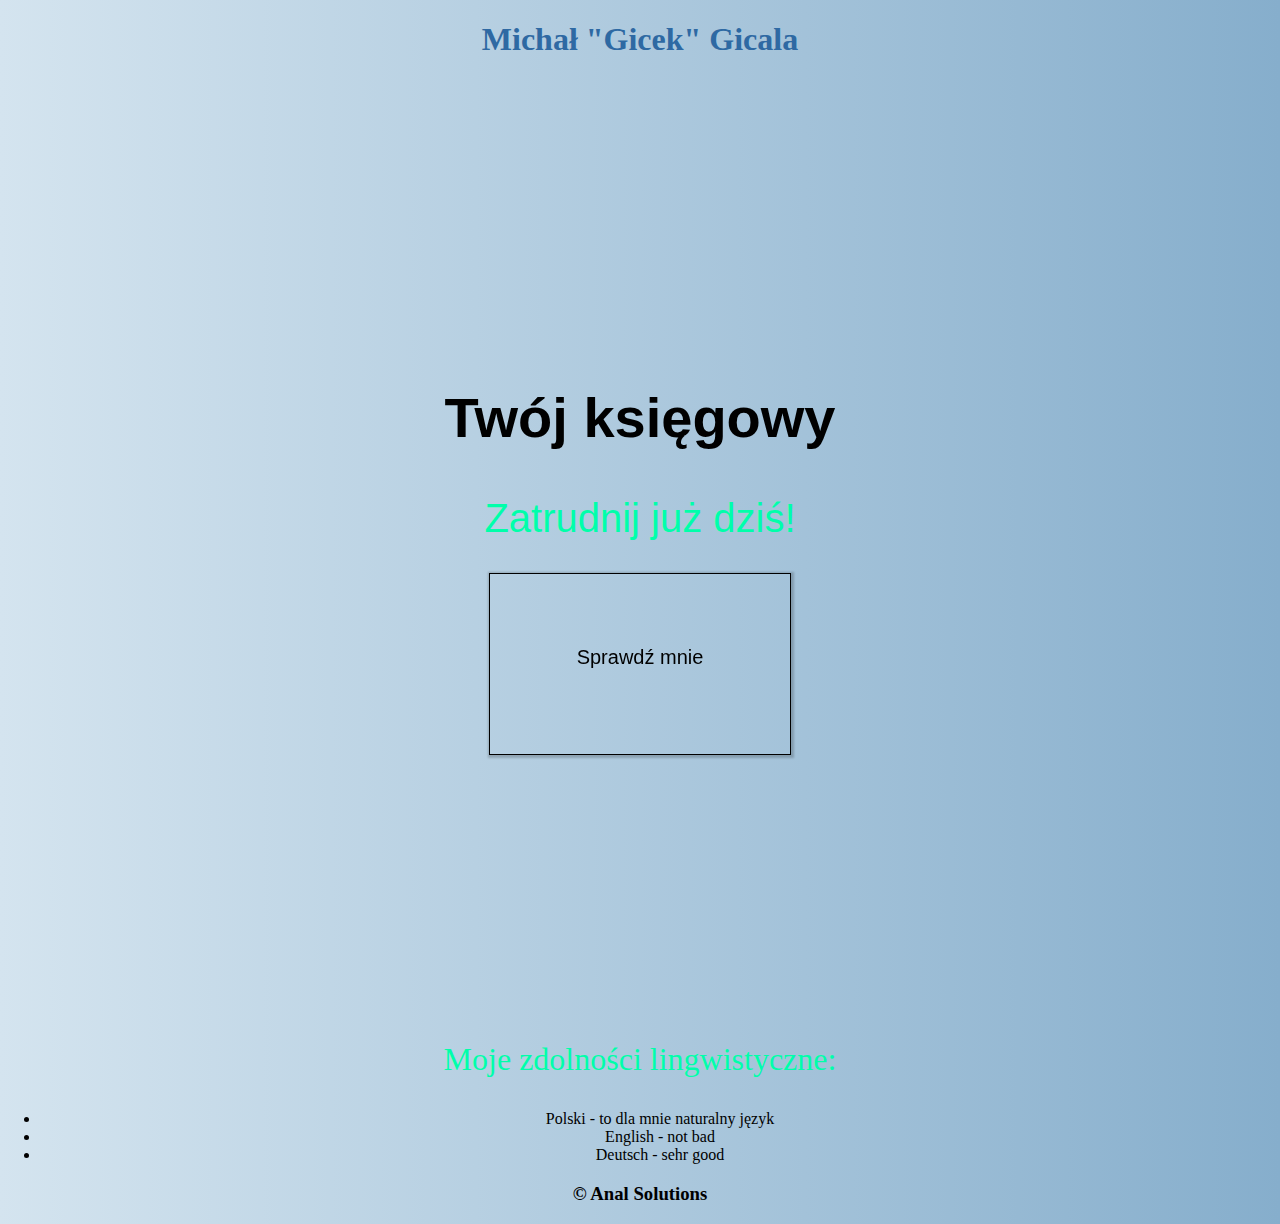
==== index.html @ 6048cc8d "Update index.html" ====
<!DOCTYPE html>
<html>
<head>
	<title>Gicek</title>
<link rel="stylesheet" type="text/css" href="https://00gicek.github.io/main.css"/>
</head>
<body>
	<h1>Michał "Gicek" Gicala</h1>
	<div class="hero">
		<h2>Twój księgowy</h2>
		<p><a href="https://vimeo.com/143299033">Zatrudnij już dziś!</a></p>

		
<div class="notecard">
<div class="front">
<span class="word">Sprawdź mnie</span>
</div><div class="back">
<div class="definition">
Hehehehehhehhe
<div class="photo"></div>
</div>
</div>
</div>
	</div>
	
	<div class="jezyki">
<p>Moje zdolności lingwistyczne:</p>
<ul>
<li>Polski - to dla mnie naturalny język</li>
<li>English - not bad</li>
<li>Deutsch - sehr good</li>
</ul>
	
	<h3>&copy; Anal Solutions</h3>
</body>
</html>
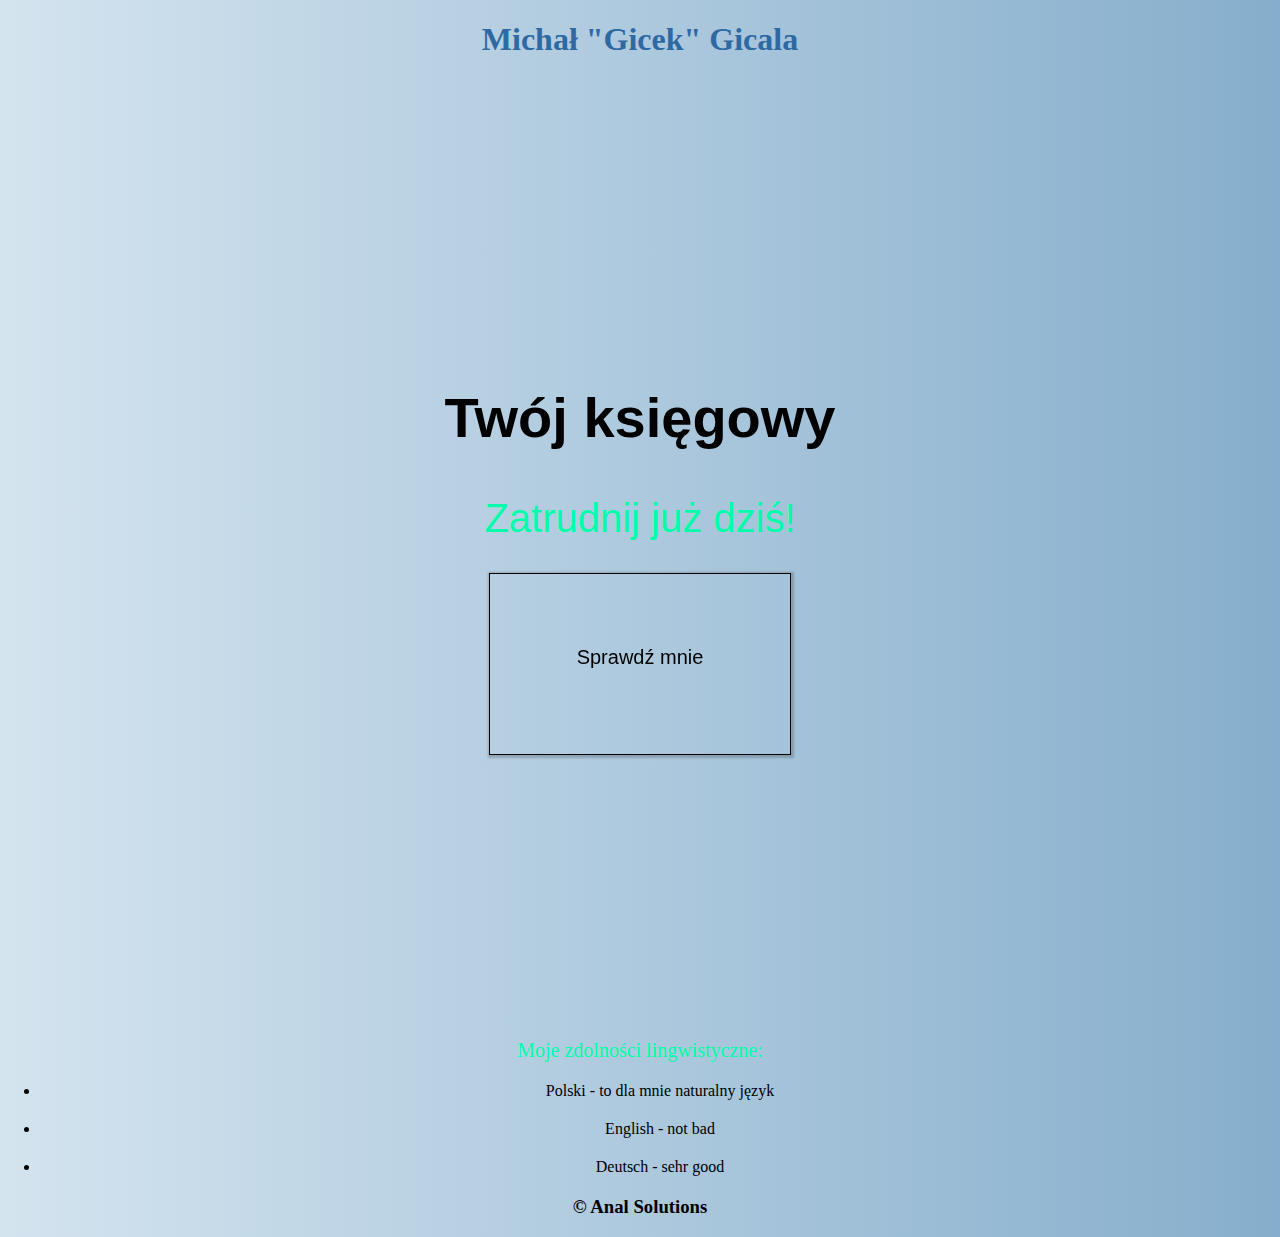
==== commit e12eba29: "Update index.html" ====
--- a/index.html
+++ b/index.html
@@ -8,8 +8,9 @@
 	<h1>Michał "Gicek" Gicala</h1>
 	<div class="hero">
 		<h2>Twój księgowy</h2>
+		<div class="zatrudnij">
 		<p><a href="https://vimeo.com/143299033">Zatrudnij już dziś!</a></p>
-
+		</div>
 		
 <div class="notecard">
 <div class="front">
@@ -26,10 +27,11 @@
 	<div class="jezyki">
 <p>Moje zdolności lingwistyczne:</p>
 <ul>
-<li>Polski - to dla mnie naturalny język</li>
-<li>English - not bad</li>
-<li>Deutsch - sehr good</li>
+	<p><li>Polski - to dla mnie naturalny język</li></p>
+	<p><li>English - not bad</li></p>
+	<p><li>Deutsch - sehr good</li></p>
 </ul>
+	</div>
 	
 	<h3>&copy; Anal Solutions</h3>
 </body>
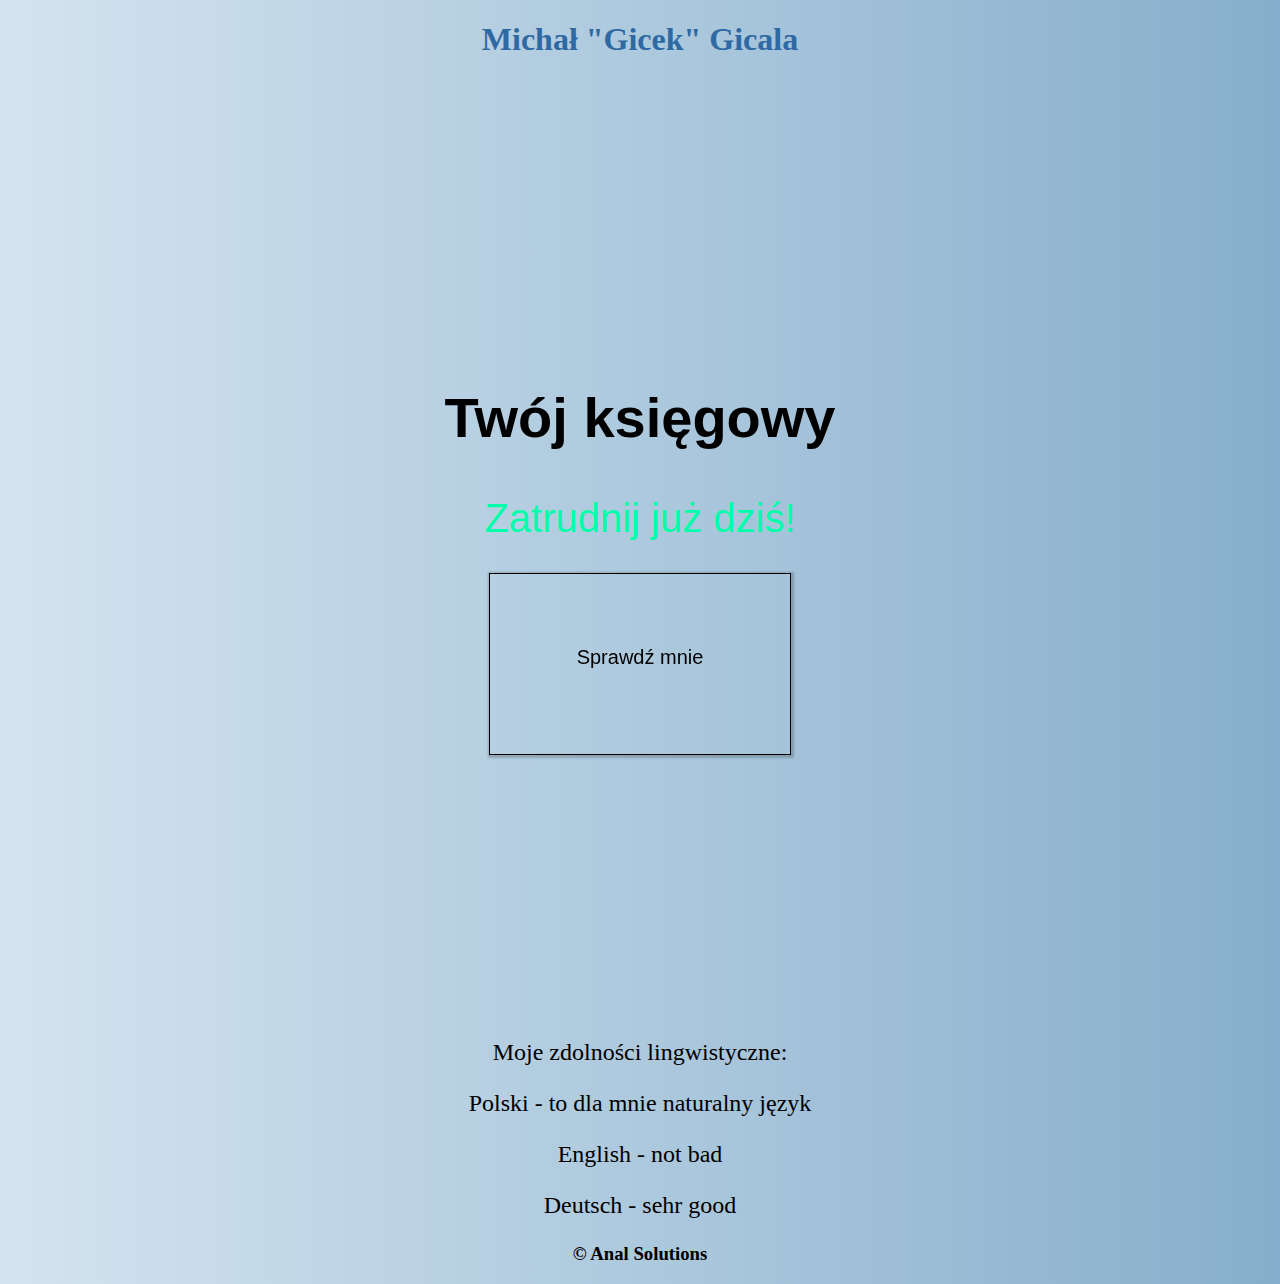
==== commit 73b8090b: "Update index.html" ====
--- a/index.html
+++ b/index.html
@@ -26,11 +26,11 @@
 	
 	<div class="jezyki">
 <p>Moje zdolności lingwistyczne:</p>
-<ul>
-	<p><li>Polski - to dla mnie naturalny język</li></p>
-	<p><li>English - not bad</li></p>
-	<p><li>Deutsch - sehr good</li></p>
-</ul>
+
+	<p>Polski - to dla mnie naturalny język</p>
+	<p>English - not bad</p>
+	<p>Deutsch - sehr good</p>
+
 	</div>
 	
 	<h3>&copy; Anal Solutions</h3>
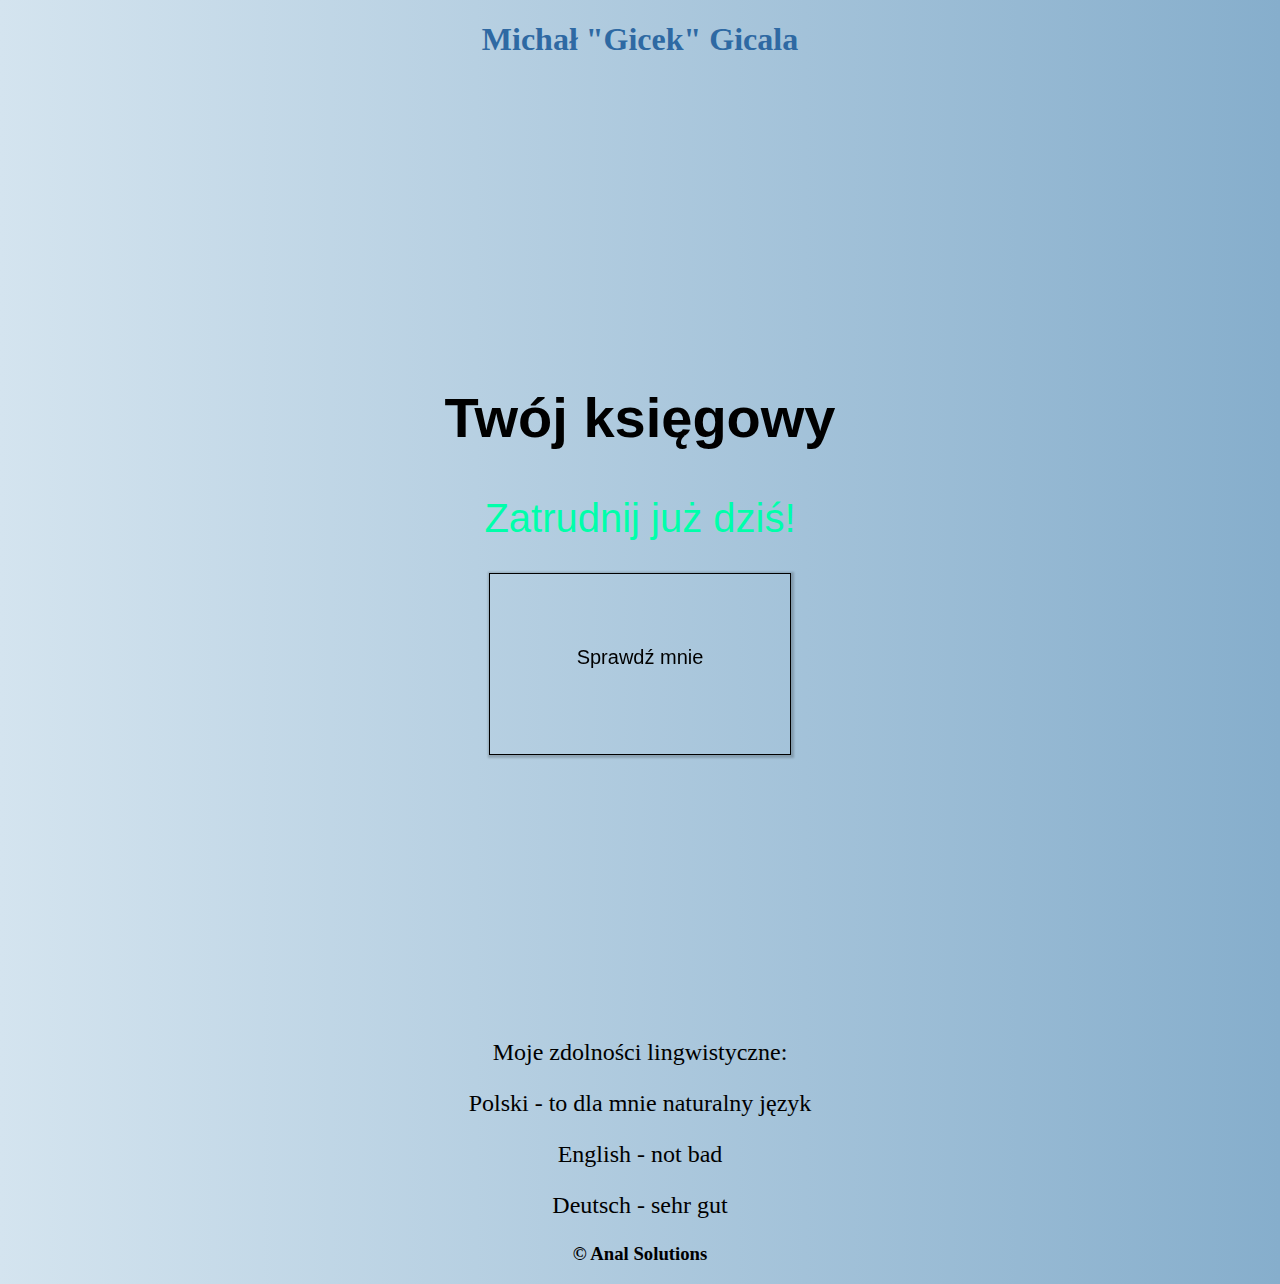
==== commit 7f946781: "Update index.html" ====
--- a/index.html
+++ b/index.html
@@ -29,7 +29,7 @@
 
 	<p>Polski - to dla mnie naturalny język</p>
 	<p>English - not bad</p>
-	<p>Deutsch - sehr good</p>
+	<p>Deutsch - sehr gut</p>
 
 	</div>
 	
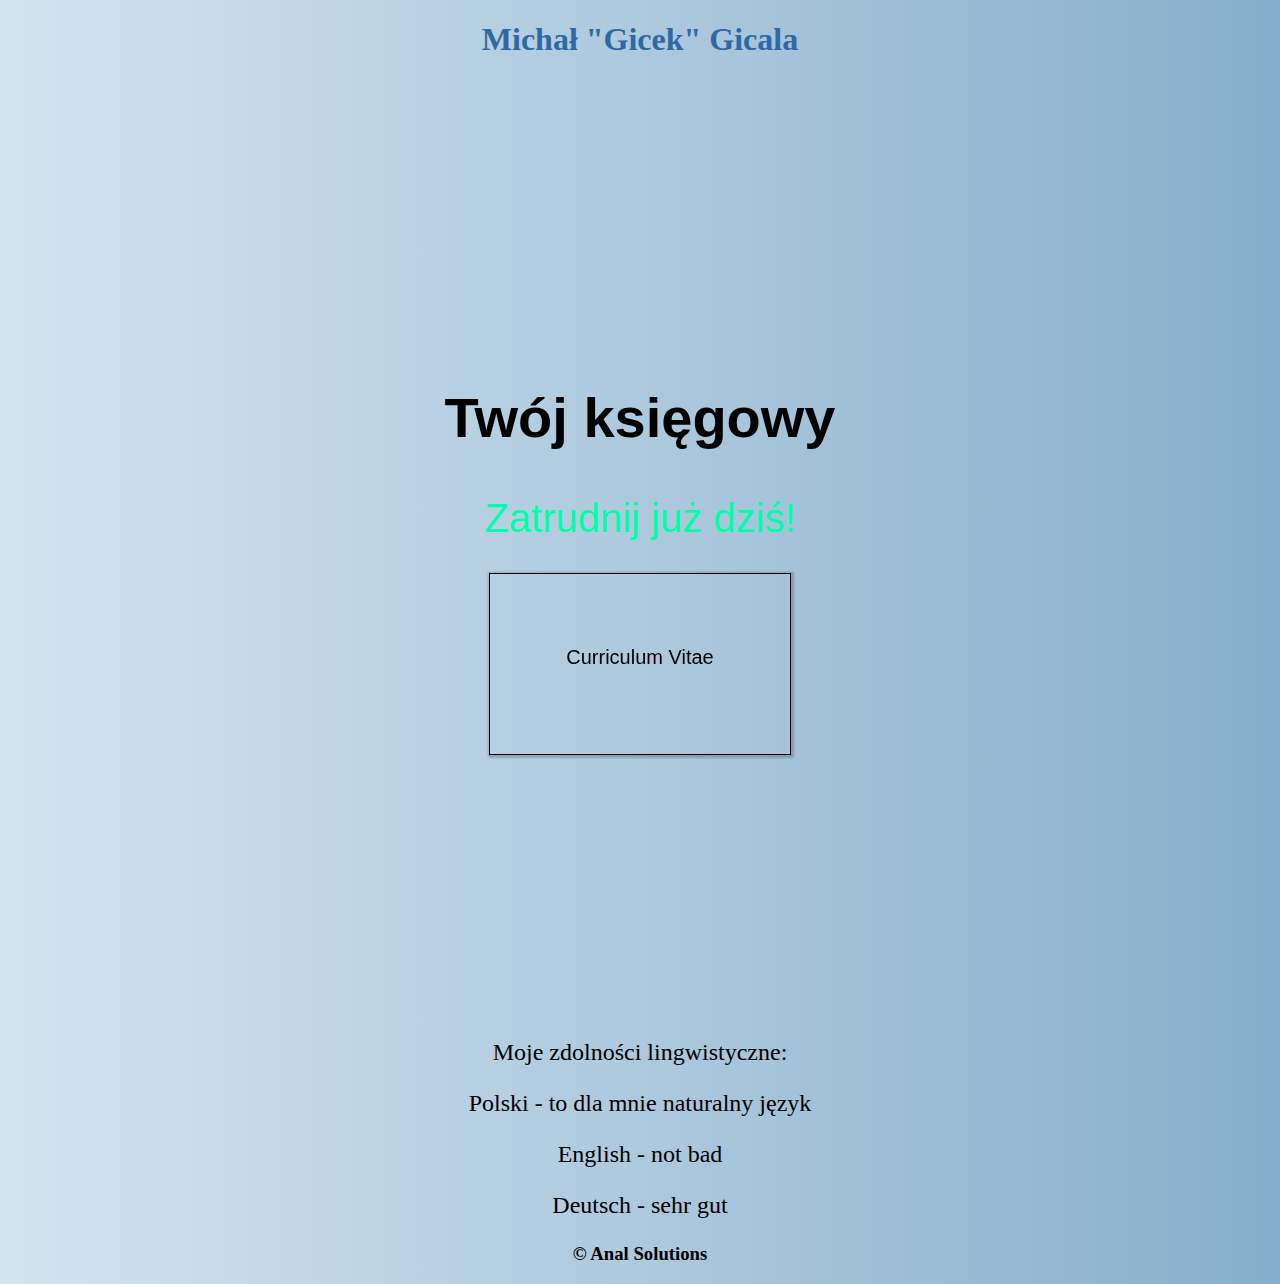
==== commit c6302dc8: "Update index.html" ====
--- a/index.html
+++ b/index.html
@@ -14,7 +14,7 @@
 		
 <div class="notecard">
 <div class="front">
-<span class="word">Sprawdź mnie</span>
+<span class="word">Curriculum Vitae</span>
 </div><div class="back">
 <div class="definition">
 Hehehehehhehhe
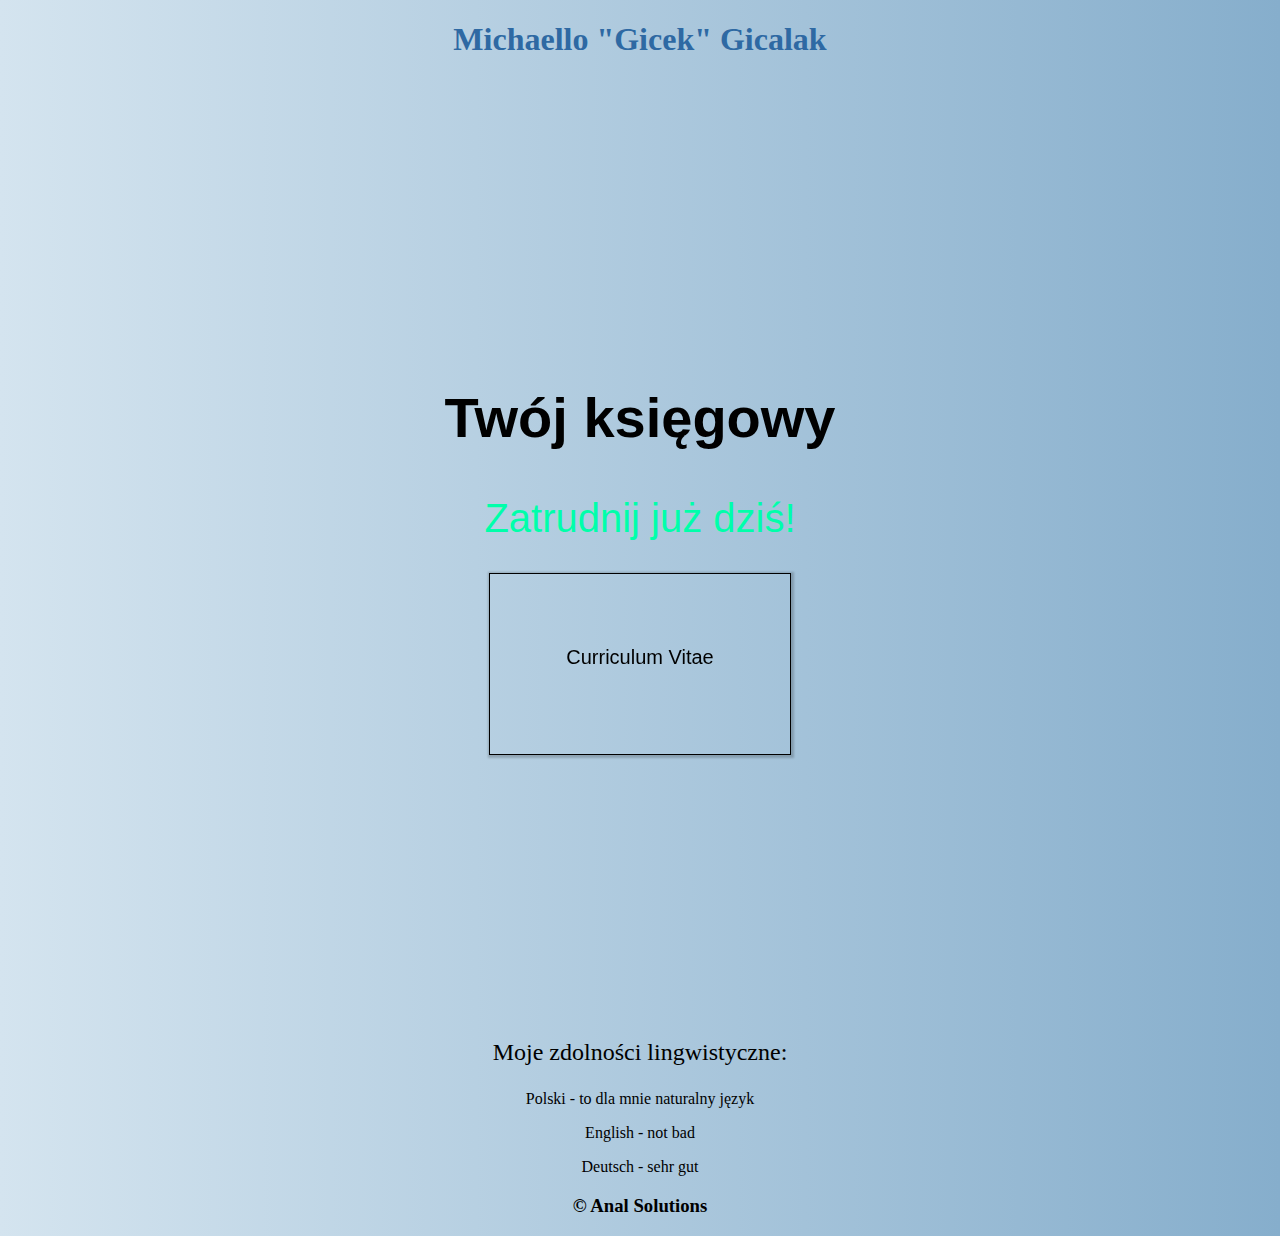
==== commit 8c7d0626: "Update index.html" ====
--- a/index.html
+++ b/index.html
@@ -5,7 +5,7 @@
 <link rel="stylesheet" type="text/css" href="https://00gicek.github.io/main.css"/>
 </head>
 <body>
-	<h1>Michał "Gicek" Gicala</h1>
+	<h1>Michaello "Gicek" Gicalak</h1>
 	<div class="hero">
 		<h2>Twój księgowy</h2>
 		<div class="zatrudnij">
@@ -26,7 +26,8 @@
 	
 	<div class="jezyki">
 <p>Moje zdolności lingwistyczne:</p>
-
+	</div>
+<div class="jezyki2">
 	<p>Polski - to dla mnie naturalny język</p>
 	<p>English - not bad</p>
 	<p>Deutsch - sehr gut</p>
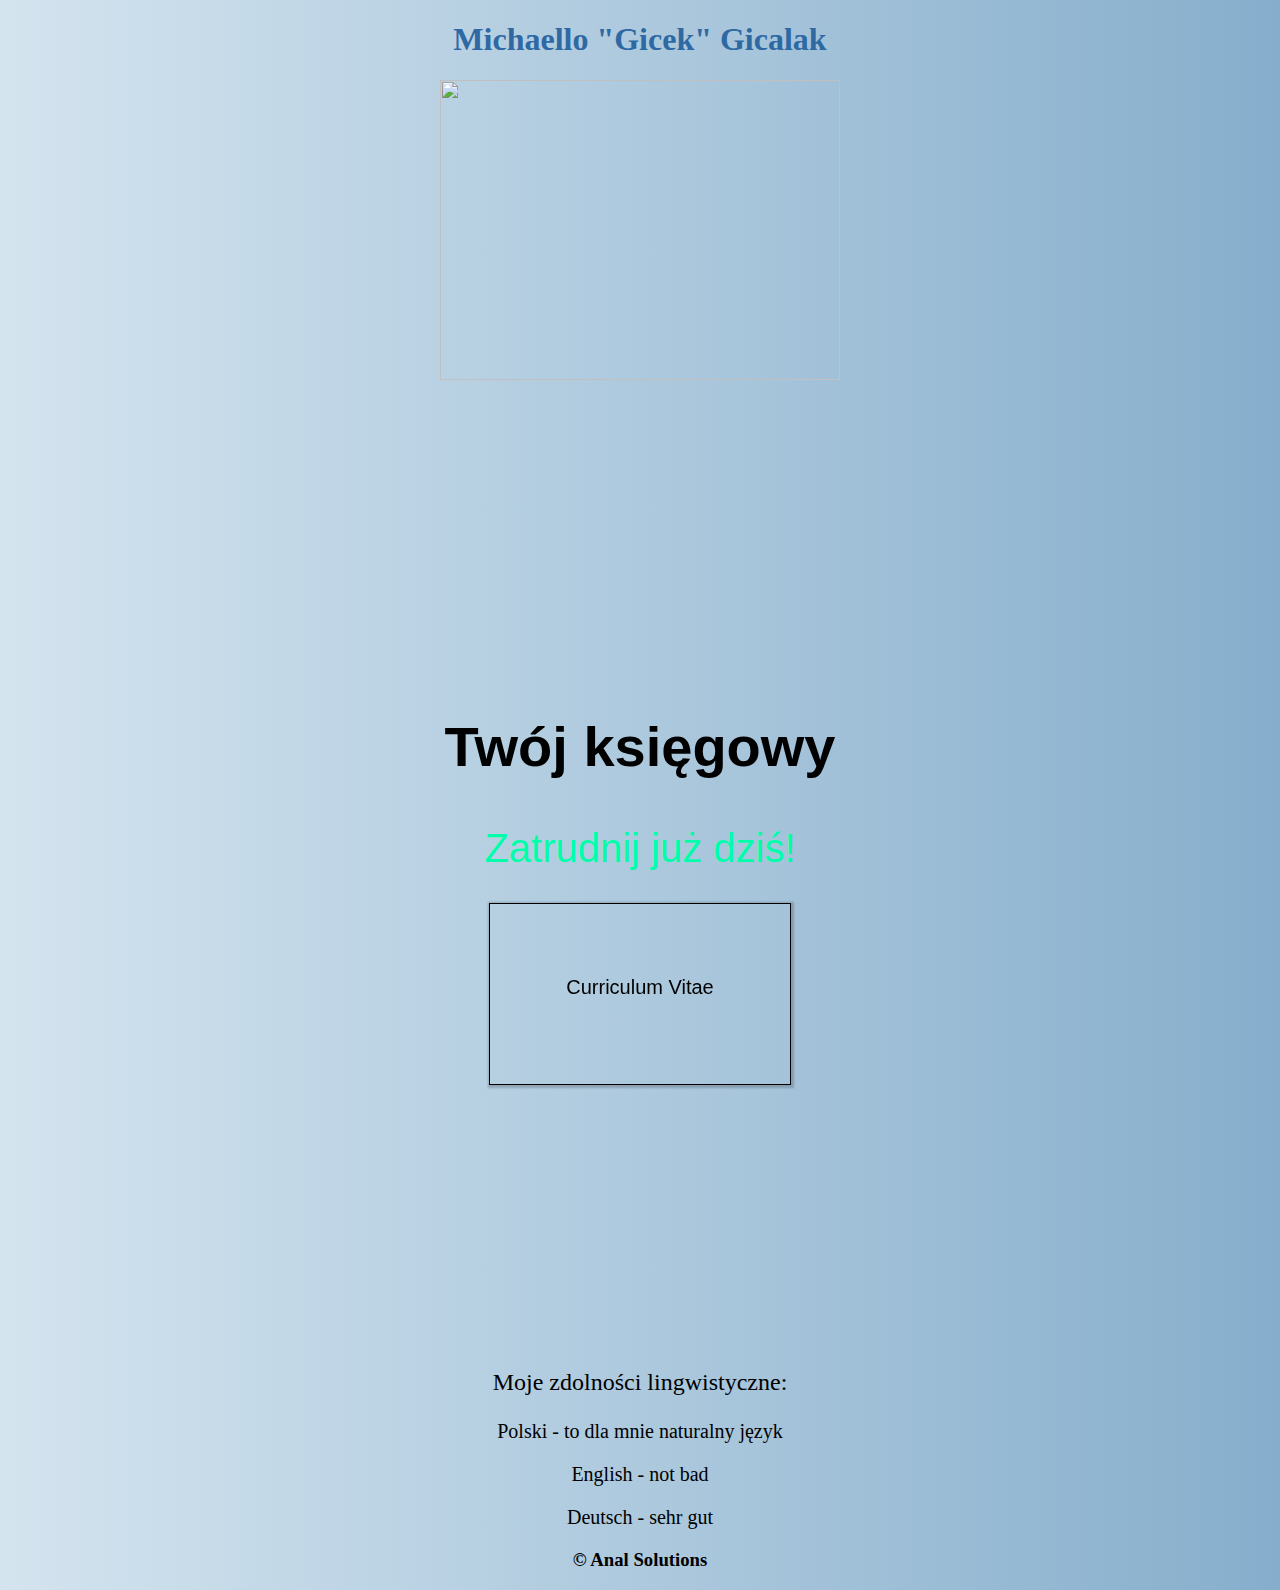
==== commit cac466ae: "Update index.html" ====
--- a/index.html
+++ b/index.html
@@ -6,6 +6,7 @@
 </head>
 <body>
 	<h1>Michaello "Gicek" Gicalak</h1>
+	<h1><img src="http://www.wzaccountants.ca/wp-content/uploads/2016/08/9829350_orig.jpg" style="width:400px;height:300px;"></h1>
 	<div class="hero">
 		<h2>Twój księgowy</h2>
 		<div class="zatrudnij">
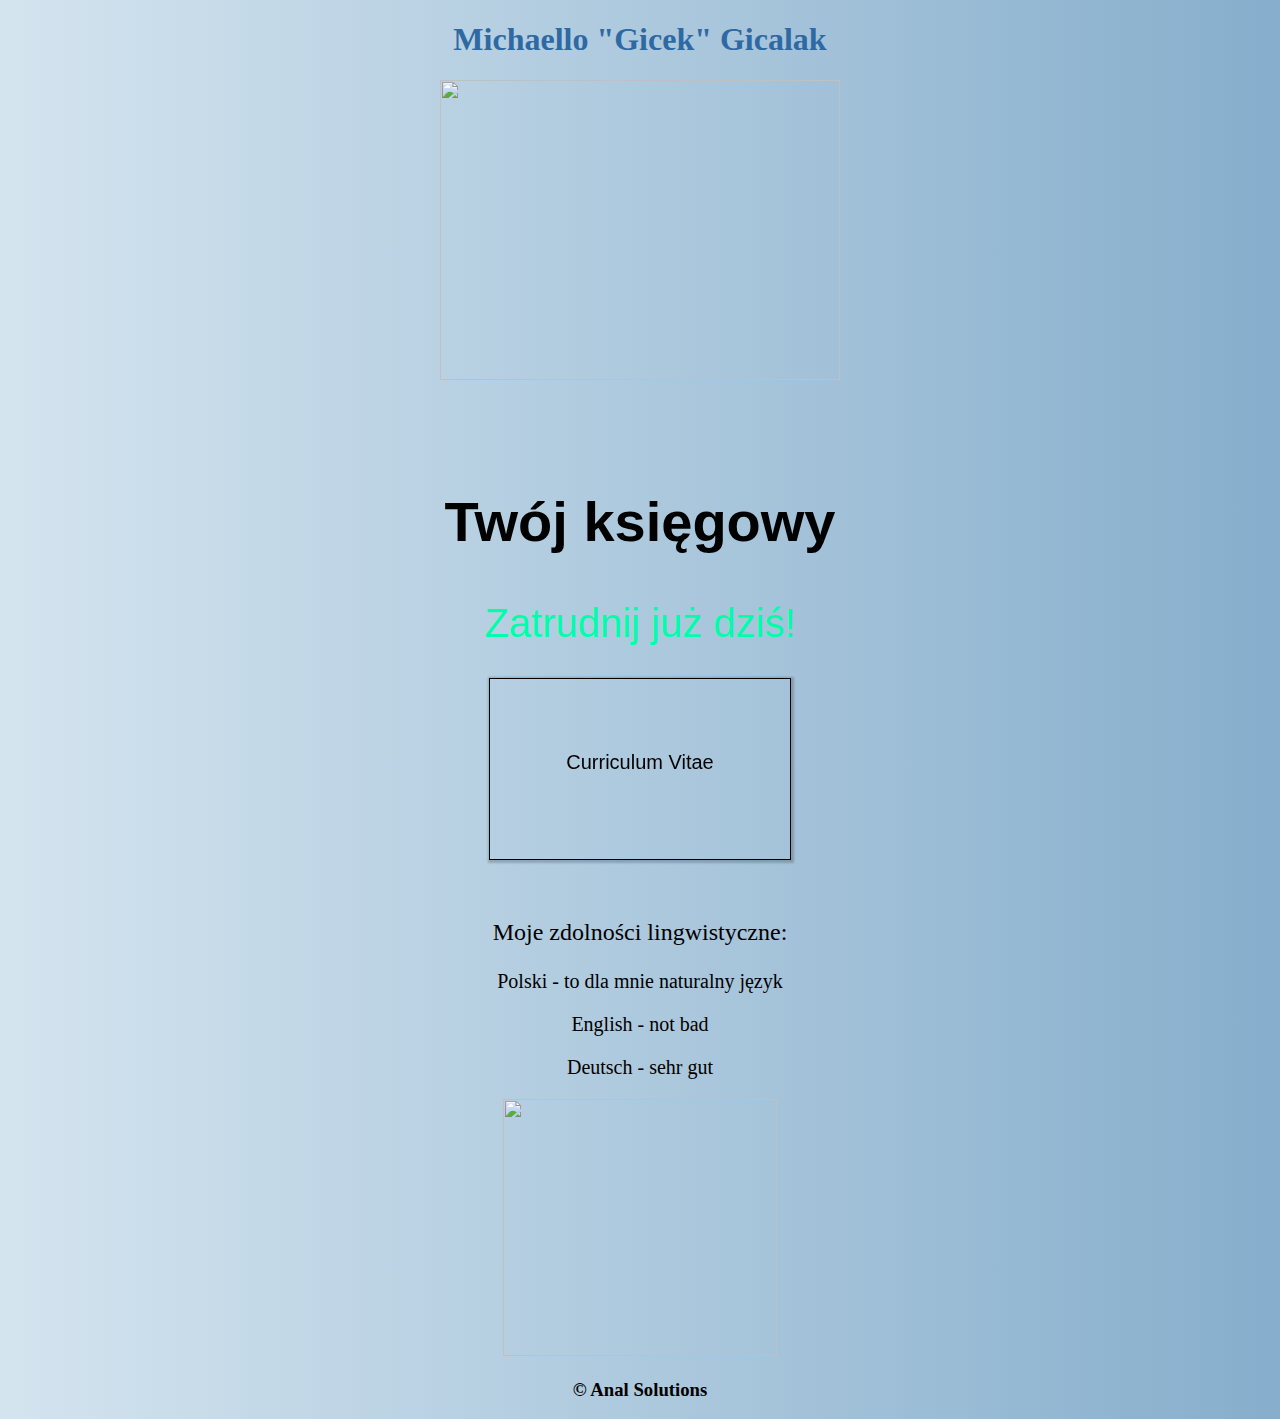
==== commit 69d50faa: "Update index.html" ====
--- a/index.html
+++ b/index.html
@@ -34,7 +34,7 @@
 	<p>Deutsch - sehr gut</p>
 
 	</div>
-	
+	<img src="http://www.picgifs.com/job-graphics/job-graphics/accountant/boekhouder24.gif" style="width:274px;height:257px;">
 	<h3>&copy; Anal Solutions</h3>
 </body>
 </html>
